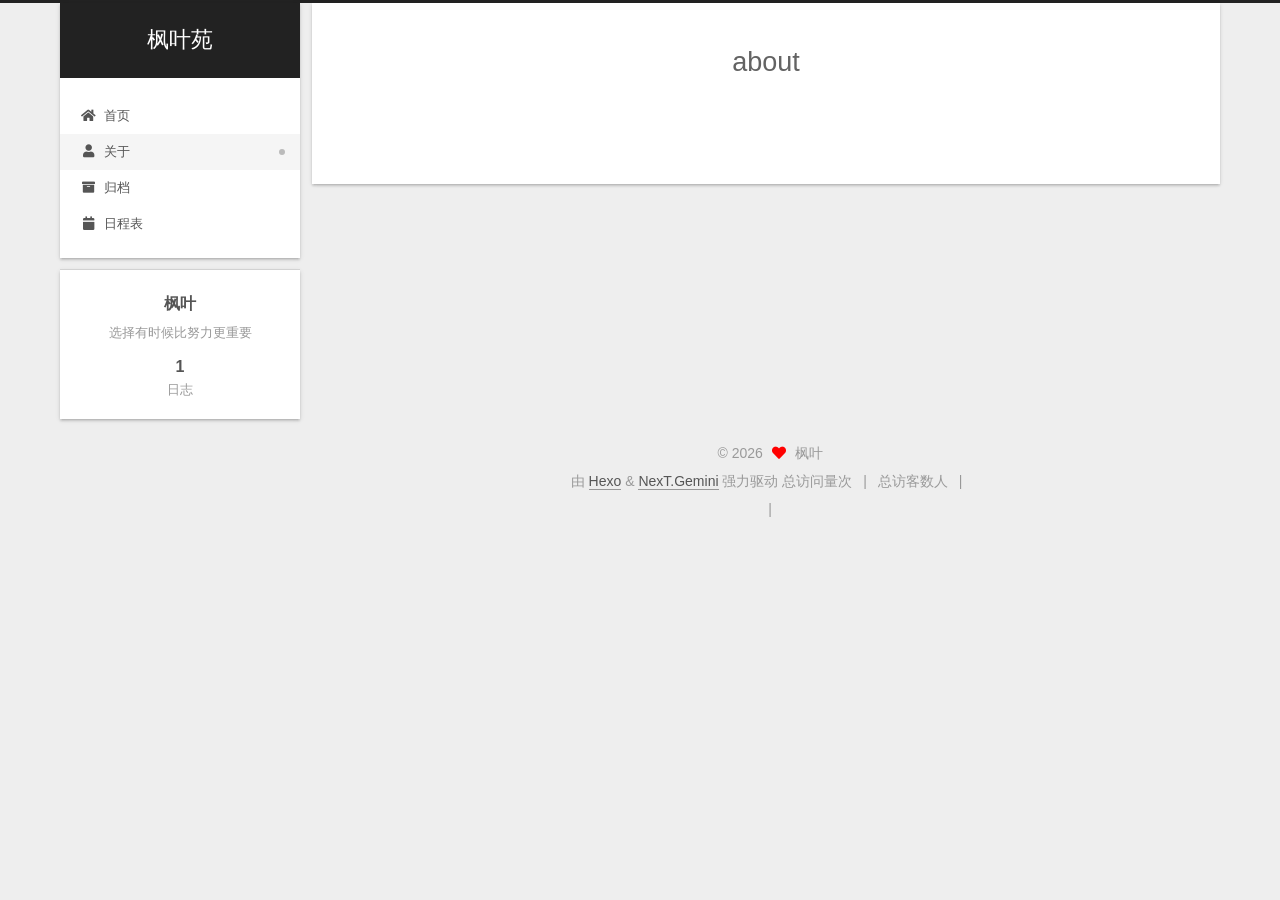
==== about/index.html @ 6239c673 "Site updated: 2026-06-12 22:34:14" ====
<!DOCTYPE html>
<html lang="zh-CN">
<head>
  <meta charset="UTF-8">
<meta name="viewport" content="width=device-width, initial-scale=1, maximum-scale=2">
<meta name="theme-color" content="#222">
<meta name="generator" content="Hexo 8.1.2">
  <link rel="apple-touch-icon" sizes="180x180" href="/images/apple-touch-icon-next.png">
  <link rel="icon" type="image/png" sizes="32x32" href="/images/favicon-32x32-next.png">
  <link rel="icon" type="image/png" sizes="16x16" href="/images/favicon-16x16-next.png">
  <link rel="mask-icon" href="/images/logo.svg" color="#222">

<link rel="stylesheet" href="/css/main.css">


<link rel="stylesheet" href="/lib/font-awesome/css/all.min.css">

<script id="hexo-configurations">
    var NexT = window.NexT || {};
    var CONFIG = {"hostname":"example.com","root":"/","scheme":"Gemini","version":"7.8.0","exturl":false,"sidebar":{"position":"left","display":"post","padding":18,"offset":12,"onmobile":false},"copycode":{"enable":false,"show_result":false,"style":null},"back2top":{"enable":true,"sidebar":false,"scrollpercent":false},"bookmark":{"enable":false,"color":"#222","save":"auto"},"fancybox":false,"mediumzoom":false,"lazyload":false,"pangu":false,"comments":{"style":"tabs","active":null,"storage":true,"lazyload":false,"nav":null},"algolia":{"hits":{"per_page":10},"labels":{"input_placeholder":"Search for Posts","hits_empty":"We didn't find any results for the search: ${query}","hits_stats":"${hits} results found in ${time} ms"}},"localsearch":{"enable":false,"trigger":"auto","top_n_per_article":1,"unescape":false,"preload":false},"motion":{"enable":true,"async":false,"transition":{"post_block":"fadeIn","post_header":"slideDownIn","post_body":"slideDownIn","coll_header":"slideLeftIn","sidebar":"slideUpIn"}}};
  </script>

  <meta name="description" content="选择有时候比努力更重要">
<meta property="og:type" content="website">
<meta property="og:title" content="about">
<meta property="og:url" content="http://example.com/about/index.html">
<meta property="og:site_name" content="枫叶苑">
<meta property="og:description" content="选择有时候比努力更重要">
<meta property="og:locale" content="zh_CN">
<meta property="article:published_time" content="2026-06-12T14:03:38.000Z">
<meta property="article:modified_time" content="2026-06-12T14:33:35.010Z">
<meta property="article:author" content="枫叶">
<meta name="twitter:card" content="summary">

<link rel="canonical" href="http://example.com/about/">


<script id="page-configurations">
  // https://hexo.io/docs/variables.html
  CONFIG.page = {
    sidebar: "",
    isHome : false,
    isPost : false,
    lang   : 'zh-CN'
  };
</script>

  <title>about | 枫叶苑
</title>
  






  <noscript>
  <style>
  .use-motion .brand,
  .use-motion .menu-item,
  .sidebar-inner,
  .use-motion .post-block,
  .use-motion .pagination,
  .use-motion .comments,
  .use-motion .post-header,
  .use-motion .post-body,
  .use-motion .collection-header { opacity: initial; }

  .use-motion .site-title,
  .use-motion .site-subtitle {
    opacity: initial;
    top: initial;
  }

  .use-motion .logo-line-before i { left: initial; }
  .use-motion .logo-line-after i { right: initial; }
  </style>
</noscript>

</head>

<body itemscope itemtype="http://schema.org/WebPage">
  <div class="container use-motion">
    <div class="headband"></div>

    <header class="header" itemscope itemtype="http://schema.org/WPHeader">
      <div class="header-inner"><div class="site-brand-container">
  <div class="site-nav-toggle">
    <div class="toggle" aria-label="切换导航栏">
      <span class="toggle-line toggle-line-first"></span>
      <span class="toggle-line toggle-line-middle"></span>
      <span class="toggle-line toggle-line-last"></span>
    </div>
  </div>

  <div class="site-meta">

    <a href="/" class="brand" rel="start">
      <span class="logo-line-before"><i></i></span>
      <h1 class="site-title">枫叶苑</h1>
      <span class="logo-line-after"><i></i></span>
    </a>
  </div>

  <div class="site-nav-right">
    <div class="toggle popup-trigger">
    </div>
  </div>
</div>




<nav class="site-nav">
  <ul id="menu" class="main-menu menu">
        <li class="menu-item menu-item-home">

    <a href="/" rel="section"><i class="fa fa-home fa-fw"></i>首页</a>

  </li>
        <li class="menu-item menu-item-about">

    <a href="/about/" rel="section"><i class="fa fa-user fa-fw"></i>关于</a>

  </li>
        <li class="menu-item menu-item-archives">

    <a href="/archives/" rel="section"><i class="fa fa-archive fa-fw"></i>归档</a>

  </li>
        <li class="menu-item menu-item-schedule">

    <a href="/schedule/" rel="section"><i class="fa fa-calendar fa-fw"></i>日程表</a>

  </li>
  </ul>
</nav>




</div>
    </header>

    
  <div class="back-to-top">
    <i class="fa fa-arrow-up"></i>
    <span>0%</span>
  </div>


    <main class="main">
      <div class="main-inner">
        <div class="content-wrap">
          
  
  

          <div class="content page posts-expand">
            

    
    
    
    <div class="post-block" lang="zh-CN">
      <header class="post-header">

<h1 class="post-title" itemprop="name headline">about
</h1>

<div class="post-meta">
  

</div>

</header>

      
      
      
      <div class="post-body">
          
      </div>
      
      
      
    </div>
    

    
    
    


          </div>
          

<script>
  window.addEventListener('tabs:register', () => {
    let { activeClass } = CONFIG.comments;
    if (CONFIG.comments.storage) {
      activeClass = localStorage.getItem('comments_active') || activeClass;
    }
    if (activeClass) {
      let activeTab = document.querySelector(`a[href="#comment-${activeClass}"]`);
      if (activeTab) {
        activeTab.click();
      }
    }
  });
  if (CONFIG.comments.storage) {
    window.addEventListener('tabs:click', event => {
      if (!event.target.matches('.tabs-comment .tab-content .tab-pane')) return;
      let commentClass = event.target.classList[1];
      localStorage.setItem('comments_active', commentClass);
    });
  }
</script>

        </div>
          
  
  <div class="toggle sidebar-toggle">
    <span class="toggle-line toggle-line-first"></span>
    <span class="toggle-line toggle-line-middle"></span>
    <span class="toggle-line toggle-line-last"></span>
  </div>

  <aside class="sidebar">
    <div class="sidebar-inner">

      <ul class="sidebar-nav motion-element">
        <li class="sidebar-nav-toc">
          文章目录
        </li>
        <li class="sidebar-nav-overview">
          站点概览
        </li>
      </ul>

      <!--noindex-->
      <div class="post-toc-wrap sidebar-panel">
      </div>
      <!--/noindex-->

      <div class="site-overview-wrap sidebar-panel">
        <div class="site-author motion-element" itemprop="author" itemscope itemtype="http://schema.org/Person">
  <p class="site-author-name" itemprop="name">枫叶</p>
  <div class="site-description" itemprop="description">选择有时候比努力更重要</div>
</div>
<div class="site-state-wrap motion-element">
  <nav class="site-state">
      <div class="site-state-item site-state-posts">
          <a href="/archives/">
        
          <span class="site-state-item-count">1</span>
          <span class="site-state-item-name">日志</span>
        </a>
      </div>
  </nav>
</div>



      </div>

    </div>
  </aside>
  <div id="sidebar-dimmer"></div>


      </div>
    </main>

    <footer class="footer">
      <div class="footer-inner">
        

        

<div class="copyright">
  
  &copy; 
  <span itemprop="copyrightYear">2026</span>
  <span class="with-love">
    <i class="fa fa-heart"></i>
  </span>
  <span class="author" itemprop="copyrightHolder">枫叶</span>
</div>
  <div class="powered-by">由 <a href="https://hexo.io/" class="theme-link" rel="noopener" target="_blank">Hexo</a> & <a href="https://theme-next.org/" class="theme-link" rel="noopener" target="_blank">NexT.Gemini</a> 强力驱动
  </div>


    <script async src="//dn-lbstatics.qbox.me/busuanzi/2.3/busuanzi.pure.mini.js"></script>

    <span id="busuanzi_container_site_pv">总访问量<span id="busuanzi_value_site_pv"></span>次</span>
    <span class="post-meta-divider">|</span>
    <span id="busuanzi_container_site_uv">总访客数<span id="busuanzi_value_site_uv"></span>人</span>
    <span class="post-meta-divider">|</span>
<!-- 不蒜子计数初始值纠正 -->
<script>
$(document).ready(function() {

    var int = setInterval(fixCount, 50);  // 50ms周期检测函数
    var countOffset = 20000;  // 初始化首次数据

    function fixCount() {            
       if (document.getElementById("busuanzi_container_site_pv").style.display != "none")
        {
            $("#busuanzi_value_site_pv").html(parseInt($("#busuanzi_value_site_pv").html()) + countOffset); 
            clearInterval(int);
        }                  
        if ($("#busuanzi_container_site_pv").css("display") != "none")
        {
            $("#busuanzi_value_site_uv").html(parseInt($("#busuanzi_value_site_uv").html()) + countOffset); // 加上初始数据 
            clearInterval(int); // 停止检测
        }  
    }
       	
});
</script> 

        
<div class="busuanzi-count">
  <script async src="https://busuanzi.ibruce.info/busuanzi/2.3/busuanzi.pure.mini.js"></script>
    <span class="post-meta-item" id="busuanzi_container_site_uv" style="display: none;">
      <span class="post-meta-item-icon">
        <i class="fa fa-user"></i>
      </span>
      <span class="site-uv" title="总访客量">
        <span id="busuanzi_value_site_uv"></span>
      </span>
    </span>
    <span class="post-meta-divider">|</span>
    <span class="post-meta-item" id="busuanzi_container_site_pv" style="display: none;">
      <span class="post-meta-item-icon">
        <i class="fa fa-eye"></i>
      </span>
      <span class="site-pv" title="总访问量">
        <span id="busuanzi_value_site_pv"></span>
      </span>
    </span>
</div>








      </div>
    </footer>
  </div>

  
  <script src="/lib/anime.min.js"></script>
  <script src="/lib/velocity/velocity.min.js"></script>
  <script src="/lib/velocity/velocity.ui.min.js"></script>

<script src="/js/utils.js"></script>

<script src="/js/motion.js"></script>


<script src="/js/schemes/pisces.js"></script>


<script src="/js/next-boot.js"></script>




  















  

  

</body>
</html>
---- css/main.css ----
:root {
  --body-bg-color: #eee;
  --content-bg-color: #fff;
  --card-bg-color: #f5f5f5;
  --text-color: #555;
  --blockquote-color: #666;
  --link-color: #555;
  --link-hover-color: #222;
  --brand-color: #fff;
  --brand-hover-color: #fff;
  --table-row-odd-bg-color: #f9f9f9;
  --table-row-hover-bg-color: #f5f5f5;
  --menu-item-bg-color: #f5f5f5;
  --btn-default-bg: #fff;
  --btn-default-color: #555;
  --btn-default-border-color: #555;
  --btn-default-hover-bg: #222;
  --btn-default-hover-color: #fff;
  --btn-default-hover-border-color: #222;
}
html {
  line-height: 1.15; /* 1 */
  -webkit-text-size-adjust: 100%; /* 2 */
}
body {
  margin: 0;
}
main {
  display: block;
}
h1 {
  font-size: 2em;
  margin: 0.67em 0;
}
hr {
  box-sizing: content-box; /* 1 */
  height: 0; /* 1 */
  overflow: visible; /* 2 */
}
pre {
  font-family: monospace, monospace; /* 1 */
  font-size: 1em; /* 2 */
}
a {
  background: transparent;
}
abbr[title] {
  border-bottom: none; /* 1 */
  text-decoration: underline; /* 2 */
  text-decoration: underline dotted; /* 2 */
}
b,
strong {
  font-weight: bolder;
}
code,
kbd,
samp {
  font-family: monospace, monospace; /* 1 */
  font-size: 1em; /* 2 */
}
small {
  font-size: 80%;
}
sub,
sup {
  font-size: 75%;
  line-height: 0;
  position: relative;
  vertical-align: baseline;
}
sub {
  bottom: -0.25em;
}
sup {
  top: -0.5em;
}
img {
  border-style: none;
}
button,
input,
optgroup,
select,
textarea {
  font-family: inherit; /* 1 */
  font-size: 100%; /* 1 */
  line-height: 1.15; /* 1 */
  margin: 0; /* 2 */
}
button,
input {
/* 1 */
  overflow: visible;
}
button,
select {
/* 1 */
  text-transform: none;
}
button,
[type='button'],
[type='reset'],
[type='submit'] {
  -webkit-appearance: button;
}
button::-moz-focus-inner,
[type='button']::-moz-focus-inner,
[type='reset']::-moz-focus-inner,
[type='submit']::-moz-focus-inner {
  border-style: none;
  padding: 0;
}
button:-moz-focusring,
[type='button']:-moz-focusring,
[type='reset']:-moz-focusring,
[type='submit']:-moz-focusring {
  outline: 1px dotted ButtonText;
}
fieldset {
  padding: 0.35em 0.75em 0.625em;
}
legend {
  box-sizing: border-box; /* 1 */
  color: inherit; /* 2 */
  display: table; /* 1 */
  max-width: 100%; /* 1 */
  padding: 0; /* 3 */
  white-space: normal; /* 1 */
}
progress {
  vertical-align: baseline;
}
textarea {
  overflow: auto;
}
[type='checkbox'],
[type='radio'] {
  box-sizing: border-box; /* 1 */
  padding: 0; /* 2 */
}
[type='number']::-webkit-inner-spin-button,
[type='number']::-webkit-outer-spin-button {
  height: auto;
}
[type='search'] {
  outline-offset: -2px; /* 2 */
  -webkit-appearance: textfield; /* 1 */
}
[type='search']::-webkit-search-decoration {
  -webkit-appearance: none;
}
::-webkit-file-upload-button {
  font: inherit; /* 2 */
  -webkit-appearance: button; /* 1 */
}
details {
  display: block;
}
summary {
  display: list-item;
}
template {
  display: none;
}
[hidden] {
  display: none;
}
::selection {
  background: #262a30;
  color: #eee;
}
html,
body {
  height: 100%;
}
body {
  background: var(--body-bg-color);
  color: var(--text-color);
  font-family: 'Lato', "PingFang SC", "Microsoft YaHei", sans-serif;
  font-size: 1em;
  line-height: 2;
}
@media (max-width: 991px) {
  body {
    padding-left: 0 !important;
    padding-right: 0 !important;
  }
}
h1,
h2,
h3,
h4,
h5,
h6 {
  font-family: 'Lato', "PingFang SC", "Microsoft YaHei", sans-serif;
  font-weight: bold;
  line-height: 1.5;
  margin: 20px 0 15px;
}
h1 {
  font-size: 1.5em;
}
h2 {
  font-size: 1.375em;
}
h3 {
  font-size: 1.25em;
}
h4 {
  font-size: 1.125em;
}
h5 {
  font-size: 1em;
}
h6 {
  font-size: 0.875em;
}
p {
  margin: 0 0 20px 0;
}
a,
span.exturl {
  border-bottom: 1px solid #999;
  color: var(--link-color);
  outline: 0;
  text-decoration: none;
  overflow-wrap: break-word;
  word-wrap: break-word;
  cursor: pointer;
}
a:hover,
span.exturl:hover {
  border-bottom-color: var(--link-hover-color);
  color: var(--link-hover-color);
}
iframe,
img,
video {
  display: block;
  margin-left: auto;
  margin-right: auto;
  max-width: 100%;
}
hr {
  background-image: repeating-linear-gradient(-45deg, #ddd, #ddd 4px, transparent 4px, transparent 8px);
  border: 0;
  height: 3px;
  margin: 40px 0;
}
blockquote {
  border-left: 4px solid #ddd;
  color: var(--blockquote-color);
  margin: 0;
  padding: 0 15px;
}
blockquote cite::before {
  content: '-';
  padding: 0 5px;
}
dt {
  font-weight: bold;
}
dd {
  margin: 0;
  padding: 0;
}
kbd {
  background-color: #f5f5f5;
  background-image: linear-gradient(#eee, #fff, #eee);
  border: 1px solid #ccc;
  border-radius: 0.2em;
  box-shadow: 0.1em 0.1em 0.2em rgba(0,0,0,0.1);
  color: #555;
  font-family: inherit;
  padding: 0.1em 0.3em;
  white-space: nowrap;
}
.table-container {
  overflow: auto;
}
table {
  border-collapse: collapse;
  border-spacing: 0;
  font-size: 0.875em;
  margin: 0 0 20px 0;
  width: 100%;
}
tbody tr:nth-of-type(odd) {
  background: var(--table-row-odd-bg-color);
}
tbody tr:hover {
  background: var(--table-row-hover-bg-color);
}
caption,
th,
td {
  font-weight: normal;
  padding: 8px;
  vertical-align: middle;
}
th,
td {
  border: 1px solid #ddd;
  border-bottom: 3px solid #ddd;
}
th {
  font-weight: 700;
  padding-bottom: 10px;
}
td {
  border-bottom-width: 1px;
}
.btn {
  background: var(--btn-default-bg);
  border: 2px solid var(--btn-default-border-color);
  border-radius: 2px;
  color: var(--btn-default-color);
  display: inline-block;
  font-size: 0.875em;
  line-height: 2;
  padding: 0 20px;
  text-decoration: none;
  transition-property: background-color;
  transition-delay: 0s;
  transition-duration: 0.2s;
  transition-timing-function: ease-in-out;
}
.btn:hover {
  background: var(--btn-default-hover-bg);
  border-color: var(--btn-default-hover-border-color);
  color: var(--btn-default-hover-color);
}
.btn + .btn {
  margin: 0 0 8px 8px;
}
.btn .fa-fw {
  text-align: left;
  width: 1.285714285714286em;
}
.toggle {
  line-height: 0;
}
.toggle .toggle-line {
  background: #fff;
  display: inline-block;
  height: 2px;
  left: 0;
  position: relative;
  top: 0;
  transition: all 0.4s;
  vertical-align: top;
  width: 100%;
}
.toggle .toggle-line:not(:first-child) {
  margin-top: 3px;
}
.toggle.toggle-arrow .toggle-line-first {
  left: 50%;
  top: 2px;
  transform: rotate(45deg);
  width: 50%;
}
.toggle.toggle-arrow .toggle-line-middle {
  left: 2px;
  width: 90%;
}
.toggle.toggle-arrow .toggle-line-last {
  left: 50%;
  top: -2px;
  transform: rotate(-45deg);
  width: 50%;
}
.toggle.toggle-close .toggle-line-first {
  transform: rotate(-45deg);
  top: 5px;
}
.toggle.toggle-close .toggle-line-middle {
  opacity: 0;
}
.toggle.toggle-close .toggle-line-last {
  transform: rotate(45deg);
  top: -5px;
}
.highlight,
pre {
  background: #f7f7f7;
  color: #4d4d4c;
  line-height: 1.6;
  margin: 0 auto 20px;
}
pre,
code {
  font-family: consolas, Menlo, monospace, "PingFang SC", "Microsoft YaHei";
}
code {
  background: #eee;
  border-radius: 3px;
  color: #555;
  padding: 2px 4px;
  overflow-wrap: break-word;
  word-wrap: break-word;
}
.highlight *::selection {
  background: #d6d6d6;
}
.highlight pre {
  border: 0;
  margin: 0;
  padding: 10px 0;
}
.highlight table {
  border: 0;
  margin: 0;
  width: auto;
}
.highlight td {
  border: 0;
  padding: 0;
}
.highlight figcaption {
  background: #eff2f3;
  color: #4d4d4c;
  display: flex;
  font-size: 0.875em;
  justify-content: space-between;
  line-height: 1.2;
  padding: 0.5em;
}
.highlight figcaption a {
  color: #4d4d4c;
}
.highlight figcaption a:hover {
  border-bottom-color: #4d4d4c;
}
.highlight .gutter {
  -moz-user-select: none;
  -ms-user-select: none;
  -webkit-user-select: none;
  user-select: none;
}
.highlight .gutter pre {
  background: #eff2f3;
  color: #869194;
  padding-left: 10px;
  padding-right: 10px;
  text-align: right;
}
.highlight .code pre {
  background: #f7f7f7;
  padding-left: 10px;
  width: 100%;
}
.gist table {
  width: auto;
}
.gist table td {
  border: 0;
}
pre {
  overflow: auto;
  padding: 10px;
}
pre code {
  background: none;
  color: #4d4d4c;
  font-size: 0.875em;
  padding: 0;
  text-shadow: none;
}
pre .deletion {
  background: #fdd;
}
pre .addition {
  background: #dfd;
}
pre .meta {
  color: #eab700;
  -moz-user-select: none;
  -ms-user-select: none;
  -webkit-user-select: none;
  user-select: none;
}
pre .comment {
  color: #8e908c;
}
pre .variable,
pre .attribute,
pre .tag,
pre .name,
pre .regexp,
pre .ruby .constant,
pre .xml .tag .title,
pre .xml .pi,
pre .xml .doctype,
pre .html .doctype,
pre .css .id,
pre .css .class,
pre .css .pseudo {
  color: #c82829;
}
pre .number,
pre .preprocessor,
pre .built_in,
pre .builtin-name,
pre .literal,
pre .params,
pre .constant,
pre .command {
  color: #f5871f;
}
pre .ruby .class .title,
pre .css .rules .attribute,
pre .string,
pre .symbol,
pre .value,
pre .inheritance,
pre .header,
pre .ruby .symbol,
pre .xml .cdata,
pre .special,
pre .formula {
  color: #718c00;
}
pre .title,
pre .css .hexcolor {
  color: #3e999f;
}
pre .function,
pre .python .decorator,
pre .python .title,
pre .ruby .function .title,
pre .ruby .title .keyword,
pre .perl .sub,
pre .javascript .title,
pre .coffeescript .title {
  color: #4271ae;
}
pre .keyword,
pre .javascript .function {
  color: #8959a8;
}
.blockquote-center {
  border-left: none;
  margin: 40px 0;
  padding: 0;
  position: relative;
  text-align: center;
}
.blockquote-center .fa {
  display: block;
  opacity: 0.6;
  position: absolute;
  width: 100%;
}
.blockquote-center .fa-quote-left {
  border-top: 1px solid #ccc;
  text-align: left;
  top: -20px;
}
.blockquote-center .fa-quote-right {
  border-bottom: 1px solid #ccc;
  text-align: right;
  bottom: -20px;
}
.blockquote-center p,
.blockquote-center div {
  text-align: center;
}
.post-body .group-picture img {
  margin: 0 auto;
  padding: 0 3px;
}
.group-picture-row {
  margin-bottom: 6px;
  overflow: hidden;
}
.group-picture-column {
  float: left;
  margin-bottom: 10px;
}
.post-body .label {
  color: #555;
  display: inline;
  padding: 0 2px;
}
.post-body .label.default {
  background: #f0f0f0;
}
.post-body .label.primary {
  background: #efe6f7;
}
.post-body .label.info {
  background: #e5f2f8;
}
.post-body .label.success {
  background: #e7f4e9;
}
.post-body .label.warning {
  background: #fcf6e1;
}
.post-body .label.danger {
  background: #fae8eb;
}
.post-body .tabs {
  margin-bottom: 20px;
}
.post-body .tabs,
.tabs-comment {
  display: block;
  padding-top: 10px;
  position: relative;
}
.post-body .tabs ul.nav-tabs,
.tabs-comment ul.nav-tabs {
  display: flex;
  flex-wrap: wrap;
  margin: 0;
  margin-bottom: -1px;
  padding: 0;
}
@media (max-width: 413px) {
  .post-body .tabs ul.nav-tabs,
  .tabs-comment ul.nav-tabs {
    display: block;
    margin-bottom: 5px;
  }
}
.post-body .tabs ul.nav-tabs li.tab,
.tabs-comment ul.nav-tabs li.tab {
  border-bottom: 1px solid #ddd;
  border-left: 1px solid transparent;
  border-right: 1px solid transparent;
  border-top: 3px solid transparent;
  flex-grow: 1;
  list-style-type: none;
  border-radius: 0 0 0 0;
}
@media (max-width: 413px) {
  .post-body .tabs ul.nav-tabs li.tab,
  .tabs-comment ul.nav-tabs li.tab {
    border-bottom: 1px solid transparent;
    border-left: 3px solid transparent;
    border-right: 1px solid transparent;
    border-top: 1px solid transparent;
  }
}
@media (max-width: 413px) {
  .post-body .tabs ul.nav-tabs li.tab,
  .tabs-comment ul.nav-tabs li.tab {
    border-radius: 0;
  }
}
.post-body .tabs ul.nav-tabs li.tab a,
.tabs-comment ul.nav-tabs li.tab a {
  border-bottom: initial;
  display: block;
  line-height: 1.8;
  outline: 0;
  padding: 0.25em 0.75em;
  text-align: center;
  transition-delay: 0s;
  transition-duration: 0.2s;
  transition-timing-function: ease-out;
}
.post-body .tabs ul.nav-tabs li.tab a i,
.tabs-comment ul.nav-tabs li.tab a i {
  width: 1.285714285714286em;
}
.post-body .tabs ul.nav-tabs li.tab.active,
.tabs-comment ul.nav-tabs li.tab.active {
  border-bottom: 1px solid transparent;
  border-left: 1px solid #ddd;
  border-right: 1px solid #ddd;
  border-top: 3px solid #fc6423;
}
@media (max-width: 413px) {
  .post-body .tabs ul.nav-tabs li.tab.active,
  .tabs-comment ul.nav-tabs li.tab.active {
    border-bottom: 1px solid #ddd;
    border-left: 3px solid #fc6423;
    border-right: 1px solid #ddd;
    border-top: 1px solid #ddd;
  }
}
.post-body .tabs ul.nav-tabs li.tab.active a,
.tabs-comment ul.nav-tabs li.tab.active a {
  color: var(--link-color);
  cursor: default;
}
.post-body .tabs .tab-content .tab-pane,
.tabs-comment .tab-content .tab-pane {
  border: 1px solid #ddd;
  border-top: 0;
  padding: 20px 20px 0 20px;
  border-radius: 0;
}
.post-body .tabs .tab-content .tab-pane:not(.active),
.tabs-comment .tab-content .tab-pane:not(.active) {
  display: none;
}
.post-body .tabs .tab-content .tab-pane.active,
.tabs-comment .tab-content .tab-pane.active {
  display: block;
}
.post-body .tabs .tab-content .tab-pane.active:nth-of-type(1),
.tabs-comment .tab-content .tab-pane.active:nth-of-type(1) {
  border-radius: 0 0 0 0;
}
@media (max-width: 413px) {
  .post-body .tabs .tab-content .tab-pane.active:nth-of-type(1),
  .tabs-comment .tab-content .tab-pane.active:nth-of-type(1) {
    border-radius: 0;
  }
}
.post-body .note {
  border-radius: 3px;
  margin-bottom: 20px;
  padding: 1em;
  position: relative;
  border: 1px solid #eee;
  border-left-width: 5px;
}
.post-body .note h2,
.post-body .note h3,
.post-body .note h4,
.post-body .note h5,
.post-body .note h6 {
  margin-top: 0;
  border-bottom: initial;
  margin-bottom: 0;
  padding-top: 0;
}
.post-body .note p:first-child,
.post-body .note ul:first-child,
.post-body .note ol:first-child,
.post-body .note table:first-child,
.post-body .note pre:first-child,
.post-body .note blockquote:first-child,
.post-body .note img:first-child {
  margin-top: 0;
}
.post-body .note p:last-child,
.post-body .note ul:last-child,
.post-body .note ol:last-child,
.post-body .note table:last-child,
.post-body .note pre:last-child,
.post-body .note blockquote:last-child,
.post-body .note img:last-child {
  margin-bottom: 0;
}
.post-body .note.default {
  border-left-color: #777;
}
.post-body .note.default h2,
.post-body .note.default h3,
.post-body .note.default h4,
.post-body .note.default h5,
.post-body .note.default h6 {
  color: #777;
}
.post-body .note.primary {
  border-left-color: #6f42c1;
}
.post-body .note.primary h2,
.post-body .note.primary h3,
.post-body .note.primary h4,
.post-body .note.primary h5,
.post-body .note.primary h6 {
  color: #6f42c1;
}
.post-body .note.info {
  border-left-color: #428bca;
}
.post-body .note.info h2,
.post-body .note.info h3,
.post-body .note.info h4,
.post-body .note.info h5,
.post-body .note.info h6 {
  color: #428bca;
}
.post-body .note.success {
  border-left-color: #5cb85c;
}
.post-body .note.success h2,
.post-body .note.success h3,
.post-body .note.success h4,
.post-body .note.success h5,
.post-body .note.success h6 {
  color: #5cb85c;
}
.post-body .note.warning {
  border-left-color: #f0ad4e;
}
.post-body .note.warning h2,
.post-body .note.warning h3,
.post-body .note.warning h4,
.post-body .note.warning h5,
.post-body .note.warning h6 {
  color: #f0ad4e;
}
.post-body .note.danger {
  border-left-color: #d9534f;
}
.post-body .note.danger h2,
.post-body .note.danger h3,
.post-body .note.danger h4,
.post-body .note.danger h5,
.post-body .note.danger h6 {
  color: #d9534f;
}
.pagination .prev,
.pagination .next,
.pagination .page-number,
.pagination .space {
  display: inline-block;
  margin: 0 10px;
  padding: 0 11px;
  position: relative;
  top: -1px;
}
@media (max-width: 767px) {
  .pagination .prev,
  .pagination .next,
  .pagination .page-number,
  .pagination .space {
    margin: 0 5px;
  }
}
.pagination {
  border-top: 1px solid #eee;
  margin: 120px 0 0;
  text-align: center;
}
.pagination .prev,
.pagination .next,
.pagination .page-number {
  border-bottom: 0;
  border-top: 1px solid #eee;
  transition-property: border-color;
  transition-delay: 0s;
  transition-duration: 0.2s;
  transition-timing-function: ease-in-out;
}
.pagination .prev:hover,
.pagination .next:hover,
.pagination .page-number:hover {
  border-top-color: #222;
}
.pagination .space {
  margin: 0;
  padding: 0;
}
.pagination .prev {
  margin-left: 0;
}
.pagination .next {
  margin-right: 0;
}
.pagination .page-number.current {
  background: #ccc;
  border-top-color: #ccc;
  color: #fff;
}
@media (max-width: 767px) {
  .pagination {
    border-top: none;
  }
  .pagination .prev,
  .pagination .next,
  .pagination .page-number {
    border-bottom: 1px solid #eee;
    border-top: 0;
    margin-bottom: 10px;
    padding: 0 10px;
  }
  .pagination .prev:hover,
  .pagination .next:hover,
  .pagination .page-number:hover {
    border-bottom-color: #222;
  }
}
.comments {
  margin-top: 60px;
  overflow: hidden;
}
.comment-button-group {
  display: flex;
  flex-wrap: wrap-reverse;
  justify-content: center;
  margin: 1em 0;
}
.comment-button-group .comment-button {
  margin: 0.1em 0.2em;
}
.comment-button-group .comment-button.active {
  background: var(--btn-default-hover-bg);
  border-color: var(--btn-default-hover-border-color);
  color: var(--btn-default-hover-color);
}
.comment-position {
  display: none;
}
.comment-position.active {
  display: block;
}
.tabs-comment {
  background: var(--content-bg-color);
  margin-top: 4em;
  padding-top: 0;
}
.tabs-comment .comments {
  border: 0;
  box-shadow: none;
  margin-top: 0;
  padding-top: 0;
}
.container {
  min-height: 100%;
  position: relative;
}
.main-inner {
  margin: 0 auto;
  width: calc(100% - 20px);
}
@media (min-width: 1200px) {
  .main-inner {
    width: 1160px;
  }
}
@media (min-width: 1600px) {
  .main-inner {
    width: 73%;
  }
}
@media (max-width: 767px) {
  .content-wrap {
    padding: 0 20px;
  }
}
.header {
  background: transparent;
}
.header-inner {
  margin: 0 auto;
  width: calc(100% - 20px);
}
@media (min-width: 1200px) {
  .header-inner {
    width: 1160px;
  }
}
@media (min-width: 1600px) {
  .header-inner {
    width: 73%;
  }
}
.site-brand-container {
  display: flex;
  flex-shrink: 0;
  padding: 0 10px;
}
.headband {
  background: #222;
  height: 3px;
}
.site-meta {
  flex-grow: 1;
  text-align: center;
}
@media (max-width: 767px) {
  .site-meta {
    text-align: center;
  }
}
.brand {
  border-bottom: none;
  color: var(--brand-color);
  display: inline-block;
  line-height: 1.375em;
  padding: 0 40px;
  position: relative;
}
.brand:hover {
  color: var(--brand-hover-color);
}
.site-title {
  font-family: 'Lato', "PingFang SC", "Microsoft YaHei", sans-serif;
  font-size: 1.375em;
  font-weight: normal;
  margin: 0;
}
.site-subtitle {
  color: #ddd;
  font-size: 0.8125em;
  margin: 10px 0;
}
.use-motion .brand {
  opacity: 0;
}
.use-motion .site-title,
.use-motion .site-subtitle,
.use-motion .custom-logo-image {
  opacity: 0;
  position: relative;
  top: -10px;
}
.site-nav-toggle,
.site-nav-right {
  display: none;
}
@media (max-width: 767px) {
  .site-nav-toggle,
  .site-nav-right {
    display: flex;
    flex-direction: column;
    justify-content: center;
  }
}
.site-nav-toggle .toggle,
.site-nav-right .toggle {
  color: var(--text-color);
  padding: 10px;
  width: 22px;
}
.site-nav-toggle .toggle .toggle-line,
.site-nav-right .toggle .toggle-line {
  background: var(--text-color);
  border-radius: 1px;
}
.site-nav {
  display: block;
}
@media (max-width: 767px) {
  .site-nav {
    clear: both;
    display: none;
  }
}
.site-nav.site-nav-on {
  display: block;
}
.menu {
  margin-top: 20px;
  padding-left: 0;
  text-align: center;
}
.menu-item {
  display: inline-block;
  list-style: none;
  margin: 0 10px;
}
@media (max-width: 767px) {
  .menu-item {
    display: block;
    margin-top: 10px;
  }
  .menu-item.menu-item-search {
    display: none;
  }
}
.menu-item a,
.menu-item span.exturl {
  border-bottom: 0;
  display: block;
  font-size: 0.8125em;
  transition-property: border-color;
  transition-delay: 0s;
  transition-duration: 0.2s;
  transition-timing-function: ease-in-out;
}
@media (hover: none) {
  .menu-item a:hover,
  .menu-item span.exturl:hover {
    border-bottom-color: transparent !important;
  }
}
.menu-item .fa,
.menu-item .fab,
.menu-item .far,
.menu-item .fas {
  margin-right: 8px;
}
.menu-item .badge {
  display: inline-block;
  font-weight: bold;
  line-height: 1;
  margin-left: 0.35em;
  margin-top: 0.35em;
  text-align: center;
  white-space: nowrap;
}
@media (max-width: 767px) {
  .menu-item .badge {
    float: right;
    margin-left: 0;
  }
}
.menu-item-active a,
.menu .menu-item a:hover,
.menu .menu-item span.exturl:hover {
  background: var(--menu-item-bg-color);
}
.use-motion .menu-item {
  opacity: 0;
}
.sidebar {
  background: #222;
  bottom: 0;
  box-shadow: inset 0 2px 6px #000;
  position: fixed;
  top: 0;
}
@media (max-width: 991px) {
  .sidebar {
    display: none;
  }
}
.sidebar-inner {
  color: #999;
  padding: 18px 10px;
  text-align: center;
}
.cc-license {
  margin-top: 10px;
  text-align: center;
}
.cc-license .cc-opacity {
  border-bottom: none;
  opacity: 0.7;
}
.cc-license .cc-opacity:hover {
  opacity: 0.9;
}
.cc-license img {
  display: inline-block;
}
.site-author-image {
  border: 1px solid #eee;
  display: block;
  margin: 0 auto;
  max-width: 120px;
  padding: 2px;
}
.site-author-name {
  color: var(--text-color);
  font-weight: 600;
  margin: 0;
  text-align: center;
}
.site-description {
  color: #999;
  font-size: 0.8125em;
  margin-top: 0;
  text-align: center;
}
.links-of-author {
  margin-top: 15px;
}
.links-of-author a,
.links-of-author span.exturl {
  border-bottom-color: #555;
  display: inline-block;
  font-size: 0.8125em;
  margin-bottom: 10px;
  margin-right: 10px;
  vertical-align: middle;
}
.links-of-author a::before,
.links-of-author span.exturl::before {
  background: #7a5e03;
  border-radius: 50%;
  content: ' ';
  display: inline-block;
  height: 4px;
  margin-right: 3px;
  vertical-align: middle;
  width: 4px;
}
.sidebar-button {
  margin-top: 15px;
}
.sidebar-button a {
  border: 1px solid #fc6423;
  border-radius: 4px;
  color: #fc6423;
  display: inline-block;
  padding: 0 15px;
}
.sidebar-button a .fa,
.sidebar-button a .fab,
.sidebar-button a .far,
.sidebar-button a .fas {
  margin-right: 5px;
}
.sidebar-button a:hover {
  background: #fc6423;
  border: 1px solid #fc6423;
  color: #fff;
}
.sidebar-button a:hover .fa,
.sidebar-button a:hover .fab,
.sidebar-button a:hover .far,
.sidebar-button a:hover .fas {
  color: #fff;
}
.links-of-blogroll {
  font-size: 0.8125em;
  margin-top: 10px;
}
.links-of-blogroll-title {
  font-size: 0.875em;
  font-weight: 600;
  margin-top: 0;
}
.links-of-blogroll-list {
  list-style: none;
  margin: 0;
  padding: 0;
}
#sidebar-dimmer {
  display: none;
}
@media (max-width: 767px) {
  #sidebar-dimmer {
    background: #000;
    display: block;
    height: 100%;
    left: 100%;
    opacity: 0;
    position: fixed;
    top: 0;
    width: 100%;
    z-index: 1100;
  }
  .sidebar-active + #sidebar-dimmer {
    opacity: 0.7;
    transform: translateX(-100%);
    transition: opacity 0.5s;
  }
}
.sidebar-nav {
  margin: 0;
  padding-bottom: 20px;
  padding-left: 0;
}
.sidebar-nav li {
  border-bottom: 1px solid transparent;
  color: var(--text-color);
  cursor: pointer;
  display: inline-block;
  font-size: 0.875em;
}
.sidebar-nav li.sidebar-nav-overview {
  margin-left: 10px;
}
.sidebar-nav li:hover {
  color: #fc6423;
}
.sidebar-nav .sidebar-nav-active {
  border-bottom-color: #fc6423;
  color: #fc6423;
}
.sidebar-nav .sidebar-nav-active:hover {
  color: #fc6423;
}
.sidebar-panel {
  display: none;
  overflow-x: hidden;
  overflow-y: auto;
}
.sidebar-panel-active {
  display: block;
}
.sidebar-toggle {
  background: #222;
  bottom: 45px;
  cursor: pointer;
  height: 14px;
  left: 30px;
  padding: 5px;
  position: fixed;
  width: 14px;
  z-index: 1300;
}
@media (max-width: 991px) {
  .sidebar-toggle {
    left: 20px;
    opacity: 0.8;
    display: none;
  }
}
.sidebar-toggle:hover .toggle-line {
  background: #fc6423;
}
.post-toc {
  font-size: 0.875em;
}
.post-toc ol {
  list-style: none;
  margin: 0;
  padding: 0 2px 5px 10px;
  text-align: left;
}
.post-toc ol > ol {
  padding-left: 0;
}
.post-toc ol a {
  transition-property: all;
  transition-delay: 0s;
  transition-duration: 0.2s;
  transition-timing-function: ease-in-out;
}
.post-toc .nav-item {
  line-height: 1.8;
  overflow: hidden;
  text-overflow: ellipsis;
  white-space: nowrap;
}
.post-toc .nav .nav-child {
  display: none;
}
.post-toc .nav .active > .nav-child {
  display: block;
}
.post-toc .nav .active-current > .nav-child {
  display: block;
}
.post-toc .nav .active-current > .nav-child > .nav-item {
  display: block;
}
.post-toc .nav .active > a {
  border-bottom-color: #fc6423;
  color: #fc6423;
}
.post-toc .nav .active-current > a {
  color: #fc6423;
}
.post-toc .nav .active-current > a:hover {
  color: #fc6423;
}
.site-state {
  display: flex;
  justify-content: center;
  line-height: 1.4;
  margin-top: 10px;
  overflow: hidden;
  text-align: center;
  white-space: nowrap;
}
.site-state-item {
  padding: 0 15px;
}
.site-state-item:not(:first-child) {
  border-left: 1px solid #eee;
}
.site-state-item a {
  border-bottom: none;
}
.site-state-item-count {
  display: block;
  font-size: 1em;
  font-weight: 600;
  text-align: center;
}
.site-state-item-name {
  color: #999;
  font-size: 0.8125em;
}
.footer {
  color: #999;
  font-size: 0.875em;
  padding: 20px 0;
}
.footer.footer-fixed {
  bottom: 0;
  left: 0;
  position: absolute;
  right: 0;
}
.footer-inner {
  box-sizing: border-box;
  margin: 0 auto;
  text-align: center;
  width: calc(100% - 20px);
}
@media (min-width: 1200px) {
  .footer-inner {
    width: 1160px;
  }
}
@media (min-width: 1600px) {
  .footer-inner {
    width: 73%;
  }
}
.languages {
  display: inline-block;
  font-size: 1.125em;
  position: relative;
}
.languages .lang-select-label span {
  margin: 0 0.5em;
}
.languages .lang-select {
  height: 100%;
  left: 0;
  opacity: 0;
  position: absolute;
  top: 0;
  width: 100%;
}
.with-love {
  color: #ff0000;
  display: inline-block;
  margin: 0 5px;
}
.powered-by,
.theme-info {
  display: inline-block;
}
@-moz-keyframes iconAnimate {
  0%, 100% {
    transform: scale(1);
  }
  10%, 30% {
    transform: scale(0.9);
  }
  20%, 40%, 60%, 80% {
    transform: scale(1.1);
  }
  50%, 70% {
    transform: scale(1.1);
  }
}
@-webkit-keyframes iconAnimate {
  0%, 100% {
    transform: scale(1);
  }
  10%, 30% {
    transform: scale(0.9);
  }
  20%, 40%, 60%, 80% {
    transform: scale(1.1);
  }
  50%, 70% {
    transform: scale(1.1);
  }
}
@-o-keyframes iconAnimate {
  0%, 100% {
    transform: scale(1);
  }
  10%, 30% {
    transform: scale(0.9);
  }
  20%, 40%, 60%, 80% {
    transform: scale(1.1);
  }
  50%, 70% {
    transform: scale(1.1);
  }
}
@keyframes iconAnimate {
  0%, 100% {
    transform: scale(1);
  }
  10%, 30% {
    transform: scale(0.9);
  }
  20%, 40%, 60%, 80% {
    transform: scale(1.1);
  }
  50%, 70% {
    transform: scale(1.1);
  }
}
.back-to-top {
  font-size: 12px;
  text-align: center;
  transition-delay: 0s;
  transition-duration: 0.2s;
  transition-timing-function: ease-in-out;
}
.back-to-top {
  background: #222;
  bottom: -100px;
  box-sizing: border-box;
  color: #fff;
  cursor: pointer;
  left: 30px;
  opacity: 0.6;
  padding: 0 6px;
  position: fixed;
  transition-property: bottom;
  z-index: 1300;
  width: 24px;
}
.back-to-top span {
  display: none;
}
.back-to-top:hover {
  color: #fc6423;
}
.back-to-top.back-to-top-on {
  bottom: 30px;
}
@media (max-width: 991px) {
  .back-to-top {
    left: 20px;
    opacity: 0.8;
  }
}
.post-body {
  font-family: 'Lato', "PingFang SC", "Microsoft YaHei", sans-serif;
  overflow-wrap: break-word;
  word-wrap: break-word;
}
@media (min-width: 1200px) {
  .post-body {
    font-size: 1.125em;
  }
}
.post-body .exturl .fa {
  font-size: 0.875em;
  margin-left: 4px;
}
.post-body .image-caption,
.post-body .figure .caption {
  color: #999;
  font-size: 0.875em;
  font-weight: bold;
  line-height: 1;
  margin: -20px auto 15px;
  text-align: center;
}
.post-sticky-flag {
  display: inline-block;
  transform: rotate(30deg);
}
.post-button {
  margin-top: 40px;
  text-align: center;
}
.use-motion .post-block,
.use-motion .pagination,
.use-motion .comments {
  opacity: 0;
}
.use-motion .post-header {
  opacity: 0;
}
.use-motion .post-body {
  opacity: 0;
}
.use-motion .collection-header {
  opacity: 0;
}
.posts-collapse {
  margin-left: 35px;
  position: relative;
}
@media (max-width: 767px) {
  .posts-collapse {
    margin-left: 0px;
    margin-right: 0px;
  }
}
.posts-collapse .collection-title {
  font-size: 1.125em;
  position: relative;
}
.posts-collapse .collection-title::before {
  background: #999;
  border: 1px solid #fff;
  border-radius: 50%;
  content: ' ';
  height: 10px;
  left: 0;
  margin-left: -6px;
  margin-top: -4px;
  position: absolute;
  top: 50%;
  width: 10px;
}
.posts-collapse .collection-year {
  font-size: 1.5em;
  font-weight: bold;
  margin: 60px 0;
  position: relative;
}
.posts-collapse .collection-year::before {
  background: #bbb;
  border-radius: 50%;
  content: ' ';
  height: 8px;
  left: 0;
  margin-left: -4px;
  margin-top: -4px;
  position: absolute;
  top: 50%;
  width: 8px;
}
.posts-collapse .collection-header {
  display: block;
  margin: 0 0 0 20px;
}
.posts-collapse .collection-header small {
  color: #bbb;
  margin-left: 5px;
}
.posts-collapse .post-header {
  border-bottom: 1px dashed #ccc;
  margin: 30px 0;
  padding-left: 15px;
  position: relative;
  transition-property: border;
  transition-delay: 0s;
  transition-duration: 0.2s;
  transition-timing-function: ease-in-out;
}
.posts-collapse .post-header::before {
  background: #bbb;
  border: 1px solid #fff;
  border-radius: 50%;
  content: ' ';
  height: 6px;
  left: 0;
  margin-left: -4px;
  position: absolute;
  top: 0.75em;
  transition-property: background;
  width: 6px;
  transition-delay: 0s;
  transition-duration: 0.2s;
  transition-timing-function: ease-in-out;
}
.posts-collapse .post-header:hover {
  border-bottom-color: #666;
}
.posts-collapse .post-header:hover::before {
  background: #222;
}
.posts-collapse .post-meta {
  display: inline;
  font-size: 0.75em;
  margin-right: 10px;
}
.posts-collapse .post-title {
  display: inline;
}
.posts-collapse .post-title a,
.posts-collapse .post-title span.exturl {
  border-bottom: none;
  color: var(--link-color);
}
.posts-collapse .post-title .fa-external-link-alt {
  font-size: 0.875em;
  margin-left: 5px;
}
.posts-collapse::before {
  background: #f5f5f5;
  content: ' ';
  height: 100%;
  left: 0;
  margin-left: -2px;
  position: absolute;
  top: 1.25em;
  width: 4px;
}
.post-eof {
  background: #ccc;
  height: 1px;
  margin: 80px auto 60px;
  text-align: center;
  width: 8%;
}
.post-block:last-of-type .post-eof {
  display: none;
}
.content {
  padding-top: 40px;
}
@media (min-width: 992px) {
  .post-body {
    text-align: justify;
  }
}
@media (max-width: 991px) {
  .post-body {
    text-align: justify;
  }
}
.post-body h1,
.post-body h2,
.post-body h3,
.post-body h4,
.post-body h5,
.post-body h6 {
  padding-top: 10px;
}
.post-body h1 .header-anchor,
.post-body h2 .header-anchor,
.post-body h3 .header-anchor,
.post-body h4 .header-anchor,
.post-body h5 .header-anchor,
.post-body h6 .header-anchor {
  border-bottom-style: none;
  color: #ccc;
  float: right;
  margin-left: 10px;
  visibility: hidden;
}
.post-body h1 .header-anchor:hover,
.post-body h2 .header-anchor:hover,
.post-body h3 .header-anchor:hover,
.post-body h4 .header-anchor:hover,
.post-body h5 .header-anchor:hover,
.post-body h6 .header-anchor:hover {
  color: inherit;
}
.post-body h1:hover .header-anchor,
.post-body h2:hover .header-anchor,
.post-body h3:hover .header-anchor,
.post-body h4:hover .header-anchor,
.post-body h5:hover .header-anchor,
.post-body h6:hover .header-anchor {
  visibility: visible;
}
.post-body iframe,
.post-body img,
.post-body video {
  margin-bottom: 20px;
}
.post-body .video-container {
  height: 0;
  margin-bottom: 20px;
  overflow: hidden;
  padding-top: 75%;
  position: relative;
  width: 100%;
}
.post-body .video-container iframe,
.post-body .video-container object,
.post-body .video-container embed {
  height: 100%;
  left: 0;
  margin: 0;
  position: absolute;
  top: 0;
  width: 100%;
}
.post-gallery {
  align-items: center;
  display: grid;
  grid-gap: 10px;
  grid-template-columns: 1fr 1fr 1fr;
  margin-bottom: 20px;
}
@media (max-width: 767px) {
  .post-gallery {
    grid-template-columns: 1fr 1fr;
  }
}
.post-gallery a {
  border: 0;
}
.post-gallery img {
  margin: 0;
}
.posts-expand .post-header {
  font-size: 1.125em;
}
.posts-expand .post-title {
  font-size: 1.5em;
  font-weight: normal;
  margin: initial;
  text-align: center;
  overflow-wrap: break-word;
  word-wrap: break-word;
}
.posts-expand .post-title-link {
  border-bottom: none;
  color: var(--link-color);
  display: inline-block;
  position: relative;
  vertical-align: top;
}
.posts-expand .post-title-link::before {
  background: var(--link-color);
  bottom: 0;
  content: '';
  height: 2px;
  left: 0;
  position: absolute;
  transform: scaleX(0);
  visibility: hidden;
  width: 100%;
  transition-delay: 0s;
  transition-duration: 0.2s;
  transition-timing-function: ease-in-out;
}
.posts-expand .post-title-link:hover::before {
  transform: scaleX(1);
  visibility: visible;
}
.posts-expand .post-title-link .fa-external-link-alt {
  font-size: 0.875em;
  margin-left: 5px;
}
.posts-expand .post-meta {
  color: #999;
  font-family: 'Lato', "PingFang SC", "Microsoft YaHei", sans-serif;
  font-size: 0.75em;
  margin: 3px 0 60px 0;
  text-align: center;
}
.posts-expand .post-meta .post-description {
  font-size: 0.875em;
  margin-top: 2px;
}
.posts-expand .post-meta time {
  border-bottom: 1px dashed #999;
  cursor: pointer;
}
.post-meta .post-meta-item + .post-meta-item::before {
  content: '|';
  margin: 0 0.5em;
}
.post-meta-divider {
  margin: 0 0.5em;
}
.post-meta-item-icon {
  margin-right: 3px;
}
@media (max-width: 991px) {
  .post-meta-item-icon {
    display: inline-block;
  }
}
@media (max-width: 991px) {
  .post-meta-item-text {
    display: none;
  }
}
.post-nav {
  border-top: 1px solid #eee;
  display: flex;
  justify-content: space-between;
  margin-top: 15px;
  padding: 10px 5px 0;
}
.post-nav-item {
  flex: 1;
}
.post-nav-item a {
  border-bottom: none;
  display: block;
  font-size: 0.875em;
  line-height: 1.6;
  position: relative;
}
.post-nav-item a:active {
  top: 2px;
}
.post-nav-item .fa {
  font-size: 0.75em;
}
.post-nav-item:first-child {
  margin-right: 15px;
}
.post-nav-item:first-child .fa {
  margin-right: 5px;
}
.post-nav-item:last-child {
  margin-left: 15px;
  text-align: right;
}
.post-nav-item:last-child .fa {
  margin-left: 5px;
}
.rtl.post-body p,
.rtl.post-body a,
.rtl.post-body h1,
.rtl.post-body h2,
.rtl.post-body h3,
.rtl.post-body h4,
.rtl.post-body h5,
.rtl.post-body h6,
.rtl.post-body li,
.rtl.post-body ul,
.rtl.post-body ol {
  direction: rtl;
  font-family: UKIJ Ekran;
}
.rtl.post-title {
  font-family: UKIJ Ekran;
}
.post-tags {
  margin-top: 40px;
  text-align: center;
}
.post-tags a {
  display: inline-block;
  font-size: 0.8125em;
}
.post-tags a:not(:last-child) {
  margin-right: 10px;
}
.post-widgets {
  border-top: 1px solid #eee;
  margin-top: 15px;
  text-align: center;
}
.wp_rating {
  height: 20px;
  line-height: 20px;
  margin-top: 10px;
  padding-top: 6px;
  text-align: center;
}
.social-like {
  display: flex;
  font-size: 0.875em;
  justify-content: center;
  text-align: center;
}
.reward-container {
  margin: 20px auto;
  padding: 10px 0;
  text-align: center;
  width: 90%;
}
.reward-container button {
  background: transparent;
  border: 1px solid #fc6423;
  border-radius: 0;
  color: #fc6423;
  cursor: pointer;
  line-height: 2;
  outline: 0;
  padding: 0 15px;
  vertical-align: text-top;
}
.reward-container button:hover {
  background: #fc6423;
  border: 1px solid transparent;
  color: #fa9366;
}
#qr {
  padding-top: 20px;
}
#qr a {
  border: 0;
}
#qr img {
  display: inline-block;
  margin: 0.8em 2em 0 2em;
  max-width: 100%;
  width: 180px;
}
#qr p {
  text-align: center;
}
.post-copyright {
  background: var(--card-bg-color);
  border-left: 3px solid #ff2a2a;
  list-style: none;
  margin: 2em 0 0;
  padding: 0.5em 1em;
}
.category-all-page .category-all-title {
  text-align: center;
}
.category-all-page .category-all {
  margin-top: 20px;
}
.category-all-page .category-list {
  list-style: none;
  margin: 0;
  padding: 0;
}
.category-all-page .category-list-item {
  margin: 5px 10px;
}
.category-all-page .category-list-count {
  color: #bbb;
}
.category-all-page .category-list-count::before {
  content: ' (';
  display: inline;
}
.category-all-page .category-list-count::after {
  content: ') ';
  display: inline;
}
.category-all-page .category-list-child {
  padding-left: 10px;
}
.event-list {
  padding: 0;
}
.event-list hr {
  background: #222;
  margin: 20px 0 45px 0;
}
.event-list hr::after {
  background: #222;
  color: #fff;
  content: 'NOW';
  display: inline-block;
  font-weight: bold;
  padding: 0 5px;
  text-align: right;
}
.event-list .event {
  background: #222;
  margin: 20px 0;
  min-height: 40px;
  padding: 15px 0 15px 10px;
}
.event-list .event .event-summary {
  color: #fff;
  margin: 0;
  padding-bottom: 3px;
}
.event-list .event .event-summary::before {
  animation: dot-flash 1s alternate infinite ease-in-out;
  color: #fff;
  content: '\f111';
  display: inline-block;
  font-size: 10px;
  margin-right: 25px;
  vertical-align: middle;
  font-family: 'Font Awesome 5 Free';
  font-weight: 900;
}
.event-list .event .event-relative-time {
  color: #bbb;
  display: inline-block;
  font-size: 12px;
  font-weight: normal;
  padding-left: 12px;
}
.event-list .event .event-details {
  color: #fff;
  display: block;
  line-height: 18px;
  margin-left: 56px;
  padding-bottom: 6px;
  padding-top: 3px;
  text-indent: -24px;
}
.event-list .event .event-details::before {
  color: #fff;
  display: inline-block;
  margin-right: 9px;
  text-align: center;
  text-indent: 0;
  width: 14px;
  font-family: 'Font Awesome 5 Free';
  font-weight: 900;
}
.event-list .event .event-details.event-location::before {
  content: '\f041';
}
.event-list .event .event-details.event-duration::before {
  content: '\f017';
}
.event-list .event-past {
  background: #f5f5f5;
}
.event-list .event-past .event-summary,
.event-list .event-past .event-details {
  color: #bbb;
  opacity: 0.9;
}
.event-list .event-past .event-summary::before,
.event-list .event-past .event-details::before {
  animation: none;
  color: #bbb;
}
@-moz-keyframes dot-flash {
  from {
    opacity: 1;
    transform: scale(1);
  }
  to {
    opacity: 0;
    transform: scale(0.8);
  }
}
@-webkit-keyframes dot-flash {
  from {
    opacity: 1;
    transform: scale(1);
  }
  to {
    opacity: 0;
    transform: scale(0.8);
  }
}
@-o-keyframes dot-flash {
  from {
    opacity: 1;
    transform: scale(1);
  }
  to {
    opacity: 0;
    transform: scale(0.8);
  }
}
@keyframes dot-flash {
  from {
    opacity: 1;
    transform: scale(1);
  }
  to {
    opacity: 0;
    transform: scale(0.8);
  }
}
ul.breadcrumb {
  font-size: 0.75em;
  list-style: none;
  margin: 1em 0;
  padding: 0 2em;
  text-align: center;
}
ul.breadcrumb li {
  display: inline;
}
ul.breadcrumb li + li::before {
  content: '/\00a0';
  font-weight: normal;
  padding: 0.5em;
}
ul.breadcrumb li + li:last-child {
  font-weight: bold;
}
.tag-cloud {
  text-align: center;
}
.tag-cloud a {
  display: inline-block;
  margin: 10px;
}
.tag-cloud a:hover {
  color: var(--link-hover-color) !important;
}
.header {
  margin: 0 auto;
  position: relative;
  width: calc(100% - 20px);
}
@media (min-width: 1200px) {
  .header {
    width: 1160px;
  }
}
@media (min-width: 1600px) {
  .header {
    width: 73%;
  }
}
@media (max-width: 991px) {
  .header {
    width: auto;
  }
}
.header-inner {
  background: var(--content-bg-color);
  border-radius: initial;
  box-shadow: 0 2px 2px 0 rgba(0,0,0,0.12), 0 3px 1px -2px rgba(0,0,0,0.06), 0 1px 5px 0 rgba(0,0,0,0.12);
  overflow: hidden;
  padding: 0;
  position: absolute;
  top: 0;
  width: 240px;
}
@media (min-width: 1200px) {
  .header-inner {
    width: 240px;
  }
}
@media (max-width: 991px) {
  .header-inner {
    border-radius: initial;
    position: relative;
    width: auto;
  }
}
.main-inner {
  align-items: flex-start;
  display: flex;
  justify-content: space-between;
  flex-direction: row-reverse;
}
@media (max-width: 991px) {
  .main-inner {
    width: auto;
  }
}
.content-wrap {
  background: var(--content-bg-color);
  border-radius: initial;
  box-shadow: 0 2px 2px 0 rgba(0,0,0,0.12), 0 3px 1px -2px rgba(0,0,0,0.06), 0 1px 5px 0 rgba(0,0,0,0.12);
  box-sizing: border-box;
  padding: 40px;
  width: calc(100% - 252px);
}
@media (max-width: 991px) {
  .content-wrap {
    border-radius: initial;
    padding: 20px;
    width: 100%;
  }
}
.footer-inner {
  padding-left: 260px;
}
.back-to-top {
  left: auto;
  right: 30px;
}
@media (max-width: 991px) {
  .back-to-top {
    right: 20px;
  }
}
@media (max-width: 991px) {
  .footer-inner {
    padding-left: 0;
    padding-right: 0;
    width: auto;
  }
}
.site-brand-container {
  background: #222;
}
@media (max-width: 991px) {
  .site-brand-container {
    box-shadow: 0 0 16px rgba(0,0,0,0.5);
  }
}
.site-meta {
  padding: 20px 0;
}
.brand {
  padding: 0;
}
.site-subtitle {
  margin: 10px 10px 0;
}
.custom-logo-image {
  margin-top: 20px;
}
@media (max-width: 991px) {
  .custom-logo-image {
    display: none;
  }
}
@media (min-width: 768px) and (max-width: 991px) {
  .site-nav-toggle,
  .site-nav-right {
    display: flex;
    flex-direction: column;
    justify-content: center;
  }
}
.site-nav-toggle .toggle,
.site-nav-right .toggle {
  color: #fff;
}
.site-nav-toggle .toggle .toggle-line,
.site-nav-right .toggle .toggle-line {
  background: #fff;
}
@media (min-width: 768px) and (max-width: 991px) {
  .site-nav {
    display: none;
  }
}
.menu .menu-item {
  display: block;
  margin: 0;
}
.menu .menu-item a,
.menu .menu-item span.exturl {
  padding: 5px 20px;
  position: relative;
  text-align: left;
  transition-property: background-color;
}
@media (max-width: 991px) {
  .menu .menu-item.menu-item-search {
    display: none;
  }
}
.menu .menu-item .badge {
  background: #ccc;
  border-radius: 10px;
  color: #fff;
  float: right;
  padding: 2px 5px;
  text-shadow: 1px 1px 0 rgba(0,0,0,0.1);
  vertical-align: middle;
}
.main-menu .menu-item-active a::after {
  background: #bbb;
  border-radius: 50%;
  content: ' ';
  height: 6px;
  margin-top: -3px;
  position: absolute;
  right: 15px;
  top: 50%;
  width: 6px;
}
.sub-menu {
  background: var(--content-bg-color);
  border-bottom: 1px solid #ddd;
  margin: 0;
  padding: 6px 0;
}
.sub-menu .menu-item {
  display: inline-block;
}
.sub-menu .menu-item a,
.sub-menu .menu-item span.exturl {
  background: transparent;
  margin: 5px 10px;
  padding: initial;
}
.sub-menu .menu-item a:hover,
.sub-menu .menu-item span.exturl:hover {
  background: transparent;
  color: #fc6423;
}
.sub-menu .menu-item-active a {
  border-bottom-color: #fc6423;
  color: #fc6423;
}
.sub-menu .menu-item-active a:hover {
  border-bottom-color: #fc6423;
}
.sidebar {
  background: var(--body-bg-color);
  box-shadow: none;
  margin-top: 100%;
  position: static;
  width: 240px;
}
@media (max-width: 991px) {
  .sidebar {
    display: none;
  }
}
.sidebar-toggle {
  display: none;
}
.sidebar-inner {
  background: var(--content-bg-color);
  border-radius: initial;
  box-shadow: 0 2px 2px 0 rgba(0,0,0,0.12), 0 3px 1px -2px rgba(0,0,0,0.06), 0 1px 5px 0 rgba(0,0,0,0.12), 0 -1px 0.5px 0 rgba(0,0,0,0.09);
  box-sizing: border-box;
  color: var(--text-color);
  width: 240px;
  opacity: 0;
}
.sidebar-inner.affix {
  position: fixed;
  top: 12px;
}
.sidebar-inner.affix-bottom {
  position: absolute;
}
.site-state-item {
  padding: 0 10px;
}
.sidebar-button {
  border-bottom: 1px dotted #ccc;
  border-top: 1px dotted #ccc;
  margin-top: 10px;
  text-align: center;
}
.sidebar-button a {
  border: 0;
  color: #fc6423;
  display: block;
}
.sidebar-button a:hover {
  background: none;
  border: 0;
  color: #e34603;
}
.sidebar-button a:hover .fa,
.sidebar-button a:hover .fab,
.sidebar-button a:hover .far,
.sidebar-button a:hover .fas {
  color: #e34603;
}
.links-of-author {
  display: flex;
  flex-wrap: wrap;
  margin-top: 10px;
  justify-content: center;
}
.links-of-author-item {
  margin: 5px 0 0;
  width: 50%;
}
.links-of-author-item a,
.links-of-author-item span.exturl {
  box-sizing: border-box;
  display: inline-block;
  margin-bottom: 0;
  margin-right: 0;
  max-width: 216px;
  overflow: hidden;
  padding: 0 5px;
  text-overflow: ellipsis;
  white-space: nowrap;
}
.links-of-author-item a,
.links-of-author-item span.exturl {
  border-bottom: none;
  display: block;
  text-decoration: none;
}
.links-of-author-item a::before,
.links-of-author-item span.exturl::before {
  display: none;
}
.links-of-author-item a:hover,
.links-of-author-item span.exturl:hover {
  background: var(--body-bg-color);
  border-radius: 4px;
}
.links-of-author-item .fa,
.links-of-author-item .fab,
.links-of-author-item .far,
.links-of-author-item .fas {
  margin-right: 2px;
}
.links-of-blogroll-item {
  padding: 0;
}
.content-wrap {
  background: initial;
  box-shadow: initial;
  padding: initial;
}
.post-block {
  background: var(--content-bg-color);
  border-radius: initial;
  box-shadow: 0 2px 2px 0 rgba(0,0,0,0.12), 0 3px 1px -2px rgba(0,0,0,0.06), 0 1px 5px 0 rgba(0,0,0,0.12);
  padding: 40px;
}
.post-block + .post-block {
  border-radius: initial;
  box-shadow: 0 2px 2px 0 rgba(0,0,0,0.12), 0 3px 1px -2px rgba(0,0,0,0.06), 0 1px 5px 0 rgba(0,0,0,0.12), 0 -1px 0.5px 0 rgba(0,0,0,0.09);
  margin-top: 12px;
}
.comments {
  background: var(--content-bg-color);
  border-radius: initial;
  box-shadow: 0 2px 2px 0 rgba(0,0,0,0.12), 0 3px 1px -2px rgba(0,0,0,0.06), 0 1px 5px 0 rgba(0,0,0,0.12), 0 -1px 0.5px 0 rgba(0,0,0,0.09);
  margin-top: 12px;
  padding: 40px;
}
.tabs-comment {
  margin-top: 1em;
}
.content {
  padding-top: initial;
}
.post-eof {
  display: none;
}
.pagination {
  background: var(--content-bg-color);
  border-radius: initial;
  border-top: initial;
  box-shadow: 0 2px 2px 0 rgba(0,0,0,0.12), 0 3px 1px -2px rgba(0,0,0,0.06), 0 1px 5px 0 rgba(0,0,0,0.12), 0 -1px 0.5px 0 rgba(0,0,0,0.09);
  margin: 12px 0 0;
  padding: 10px 0 10px;
}
.pagination .prev,
.pagination .next,
.pagination .page-number {
  margin-bottom: initial;
  top: initial;
}
.main {
  padding-bottom: initial;
}
.footer {
  bottom: auto;
}
.sub-menu {
  border-bottom: initial;
  box-shadow: 0 2px 2px 0 rgba(0,0,0,0.12), 0 3px 1px -2px rgba(0,0,0,0.06), 0 1px 5px 0 rgba(0,0,0,0.12);
}
.sub-menu + .content .post-block {
  box-shadow: 0 2px 2px 0 rgba(0,0,0,0.12), 0 3px 1px -2px rgba(0,0,0,0.06), 0 1px 5px 0 rgba(0,0,0,0.12), 0 -1px 0.5px 0 rgba(0,0,0,0.09);
  margin-top: 12px;
}
@media (min-width: 768px) and (max-width: 991px) {
  .sub-menu + .content .post-block {
    margin-top: 10px;
  }
}
@media (max-width: 767px) {
  .sub-menu + .content .post-block {
    margin-top: 8px;
  }
}
.post-body h1,
.post-body h2 {
  border-bottom: 1px solid #eee;
}
.post-body h3 {
  border-bottom: 1px dotted #eee;
}
@media (min-width: 768px) and (max-width: 991px) {
  .content-wrap {
    padding: 10px;
  }
  .posts-expand .post-button {
    margin-top: 20px;
  }
  .post-block {
    border-radius: initial;
    box-shadow: 0 2px 2px 0 rgba(0,0,0,0.12), 0 3px 1px -2px rgba(0,0,0,0.06), 0 1px 5px 0 rgba(0,0,0,0.12), 0 -1px 0.5px 0 rgba(0,0,0,0.09);
    padding: 20px;
  }
  .post-block + .post-block {
    margin-top: 10px;
  }
  .comments {
    margin-top: 10px;
    padding: 10px 20px;
  }
  .pagination {
    margin: 10px 0 0;
  }
}
@media (max-width: 767px) {
  .content-wrap {
    padding: 8px;
  }
  .posts-expand .post-button {
    margin: 12px 0;
  }
  .post-block {
    border-radius: initial;
    box-shadow: 0 2px 2px 0 rgba(0,0,0,0.12), 0 3px 1px -2px rgba(0,0,0,0.06), 0 1px 5px 0 rgba(0,0,0,0.12), 0 -1px 0.5px 0 rgba(0,0,0,0.09);
    min-height: auto;
    padding: 12px;
  }
  .post-block + .post-block {
    margin-top: 8px;
  }
  .comments {
    margin-top: 8px;
    padding: 10px 12px;
  }
  .pagination {
    margin: 8px 0 0;
  }
}
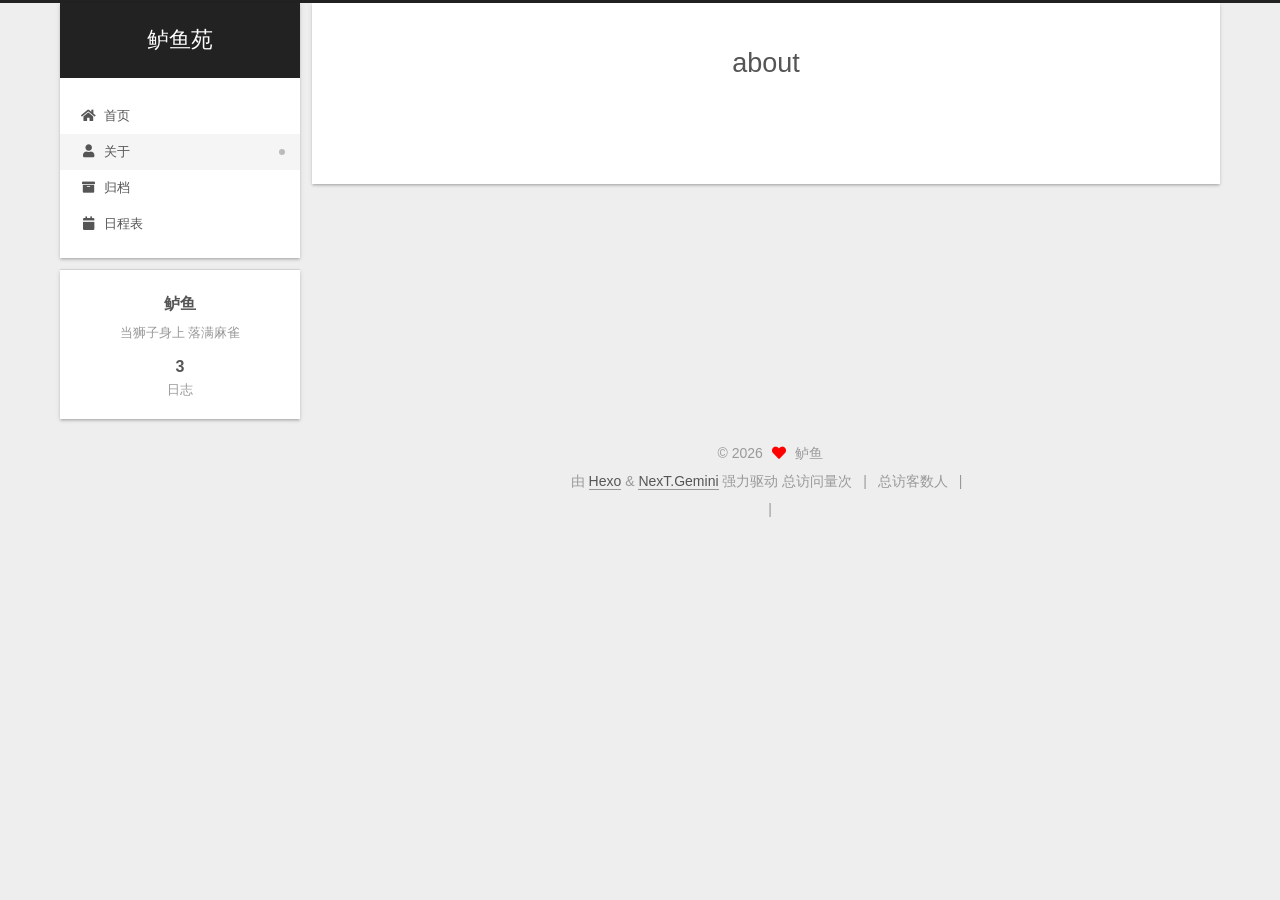
==== commit 56ebac94: "Site updated: 2026-06-14 21:48:03" ====
--- a/about/index.html
+++ b/about/index.html
@@ -20,16 +20,16 @@
     var CONFIG = {"hostname":"example.com","root":"/","scheme":"Gemini","version":"7.8.0","exturl":false,"sidebar":{"position":"left","display":"post","padding":18,"offset":12,"onmobile":false},"copycode":{"enable":false,"show_result":false,"style":null},"back2top":{"enable":true,"sidebar":false,"scrollpercent":false},"bookmark":{"enable":false,"color":"#222","save":"auto"},"fancybox":false,"mediumzoom":false,"lazyload":false,"pangu":false,"comments":{"style":"tabs","active":null,"storage":true,"lazyload":false,"nav":null},"algolia":{"hits":{"per_page":10},"labels":{"input_placeholder":"Search for Posts","hits_empty":"We didn't find any results for the search: ${query}","hits_stats":"${hits} results found in ${time} ms"}},"localsearch":{"enable":false,"trigger":"auto","top_n_per_article":1,"unescape":false,"preload":false},"motion":{"enable":true,"async":false,"transition":{"post_block":"fadeIn","post_header":"slideDownIn","post_body":"slideDownIn","coll_header":"slideLeftIn","sidebar":"slideUpIn"}}};
   </script>
 
-  <meta name="description" content="选择有时候比努力更重要">
+  <meta name="description" content="当狮子身上 落满麻雀">
 <meta property="og:type" content="website">
 <meta property="og:title" content="about">
 <meta property="og:url" content="http://example.com/about/index.html">
-<meta property="og:site_name" content="枫叶苑">
-<meta property="og:description" content="选择有时候比努力更重要">
+<meta property="og:site_name" content="鲈鱼苑">
+<meta property="og:description" content="当狮子身上 落满麻雀">
 <meta property="og:locale" content="zh_CN">
 <meta property="article:published_time" content="2026-06-12T14:03:38.000Z">
 <meta property="article:modified_time" content="2026-06-12T14:33:35.010Z">
-<meta property="article:author" content="枫叶">
+<meta property="article:author" content="鲈鱼">
 <meta name="twitter:card" content="summary">
 
 <link rel="canonical" href="http://example.com/about/">
@@ -45,7 +45,7 @@
   };
 </script>
 
-  <title>about | 枫叶苑
+  <title>about | 鲈鱼苑
 </title>
   
 
@@ -97,7 +97,7 @@
 
     <a href="/" class="brand" rel="start">
       <span class="logo-line-before"><i></i></span>
-      <h1 class="site-title">枫叶苑</h1>
+      <h1 class="site-title">鲈鱼苑</h1>
       <span class="logo-line-after"><i></i></span>
     </a>
   </div>
@@ -245,15 +245,15 @@
 
       <div class="site-overview-wrap sidebar-panel">
         <div class="site-author motion-element" itemprop="author" itemscope itemtype="http://schema.org/Person">
-  <p class="site-author-name" itemprop="name">枫叶</p>
-  <div class="site-description" itemprop="description">选择有时候比努力更重要</div>
+  <p class="site-author-name" itemprop="name">鲈鱼</p>
+  <div class="site-description" itemprop="description">当狮子身上 落满麻雀</div>
 </div>
 <div class="site-state-wrap motion-element">
   <nav class="site-state">
       <div class="site-state-item site-state-posts">
           <a href="/archives/">
         
-          <span class="site-state-item-count">1</span>
+          <span class="site-state-item-count">3</span>
           <span class="site-state-item-name">日志</span>
         </a>
       </div>
@@ -285,7 +285,7 @@
   <span class="with-love">
     <i class="fa fa-heart"></i>
   </span>
-  <span class="author" itemprop="copyrightHolder">枫叶</span>
+  <span class="author" itemprop="copyrightHolder">鲈鱼</span>
 </div>
   <div class="powered-by">由 <a href="https://hexo.io/" class="theme-link" rel="noopener" target="_blank">Hexo</a> & <a href="https://theme-next.org/" class="theme-link" rel="noopener" target="_blank">NexT.Gemini</a> 强力驱动
   </div>
--- a/css/main.css
+++ b/css/main.css
@@ -1168,7 +1168,7 @@
 }
 .links-of-author a::before,
 .links-of-author span.exturl::before {
-  background: #7a5e03;
+  background: #93a246;
   border-radius: 50%;
   content: ' ';
   display: inline-block;
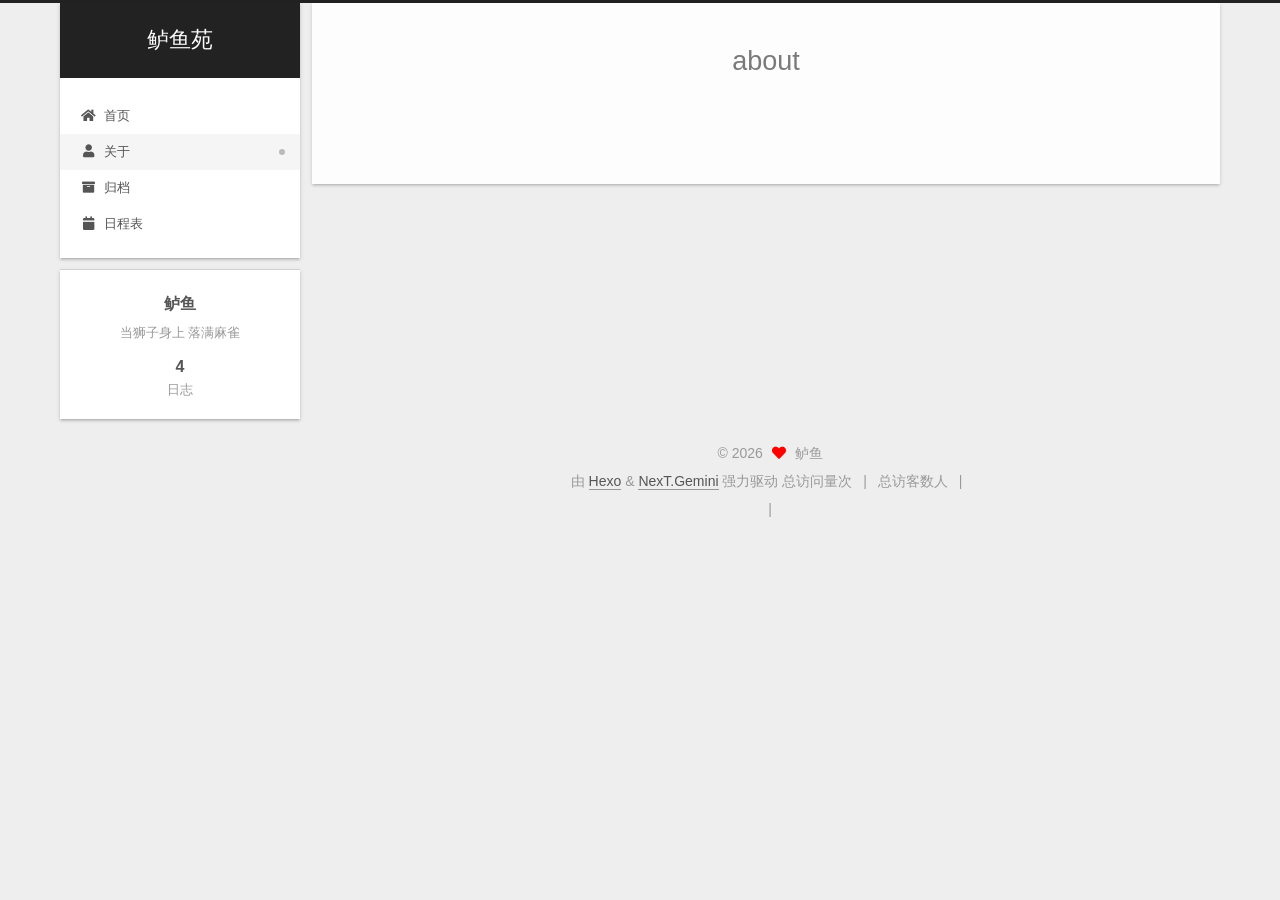
==== commit 11d50e07: "Site updated: 2026-06-30 19:02:22" ====
--- a/about/index.html
+++ b/about/index.html
@@ -253,7 +253,7 @@
       <div class="site-state-item site-state-posts">
           <a href="/archives/">
         
-          <span class="site-state-item-count">3</span>
+          <span class="site-state-item-count">4</span>
           <span class="site-state-item-name">日志</span>
         </a>
       </div>
--- a/css/main.css
+++ b/css/main.css
@@ -1168,7 +1168,7 @@
 }
 .links-of-author a::before,
 .links-of-author span.exturl::before {
-  background: #93a246;
+  background: #5cd43c;
   border-radius: 50%;
   content: ' ';
   display: inline-block;
